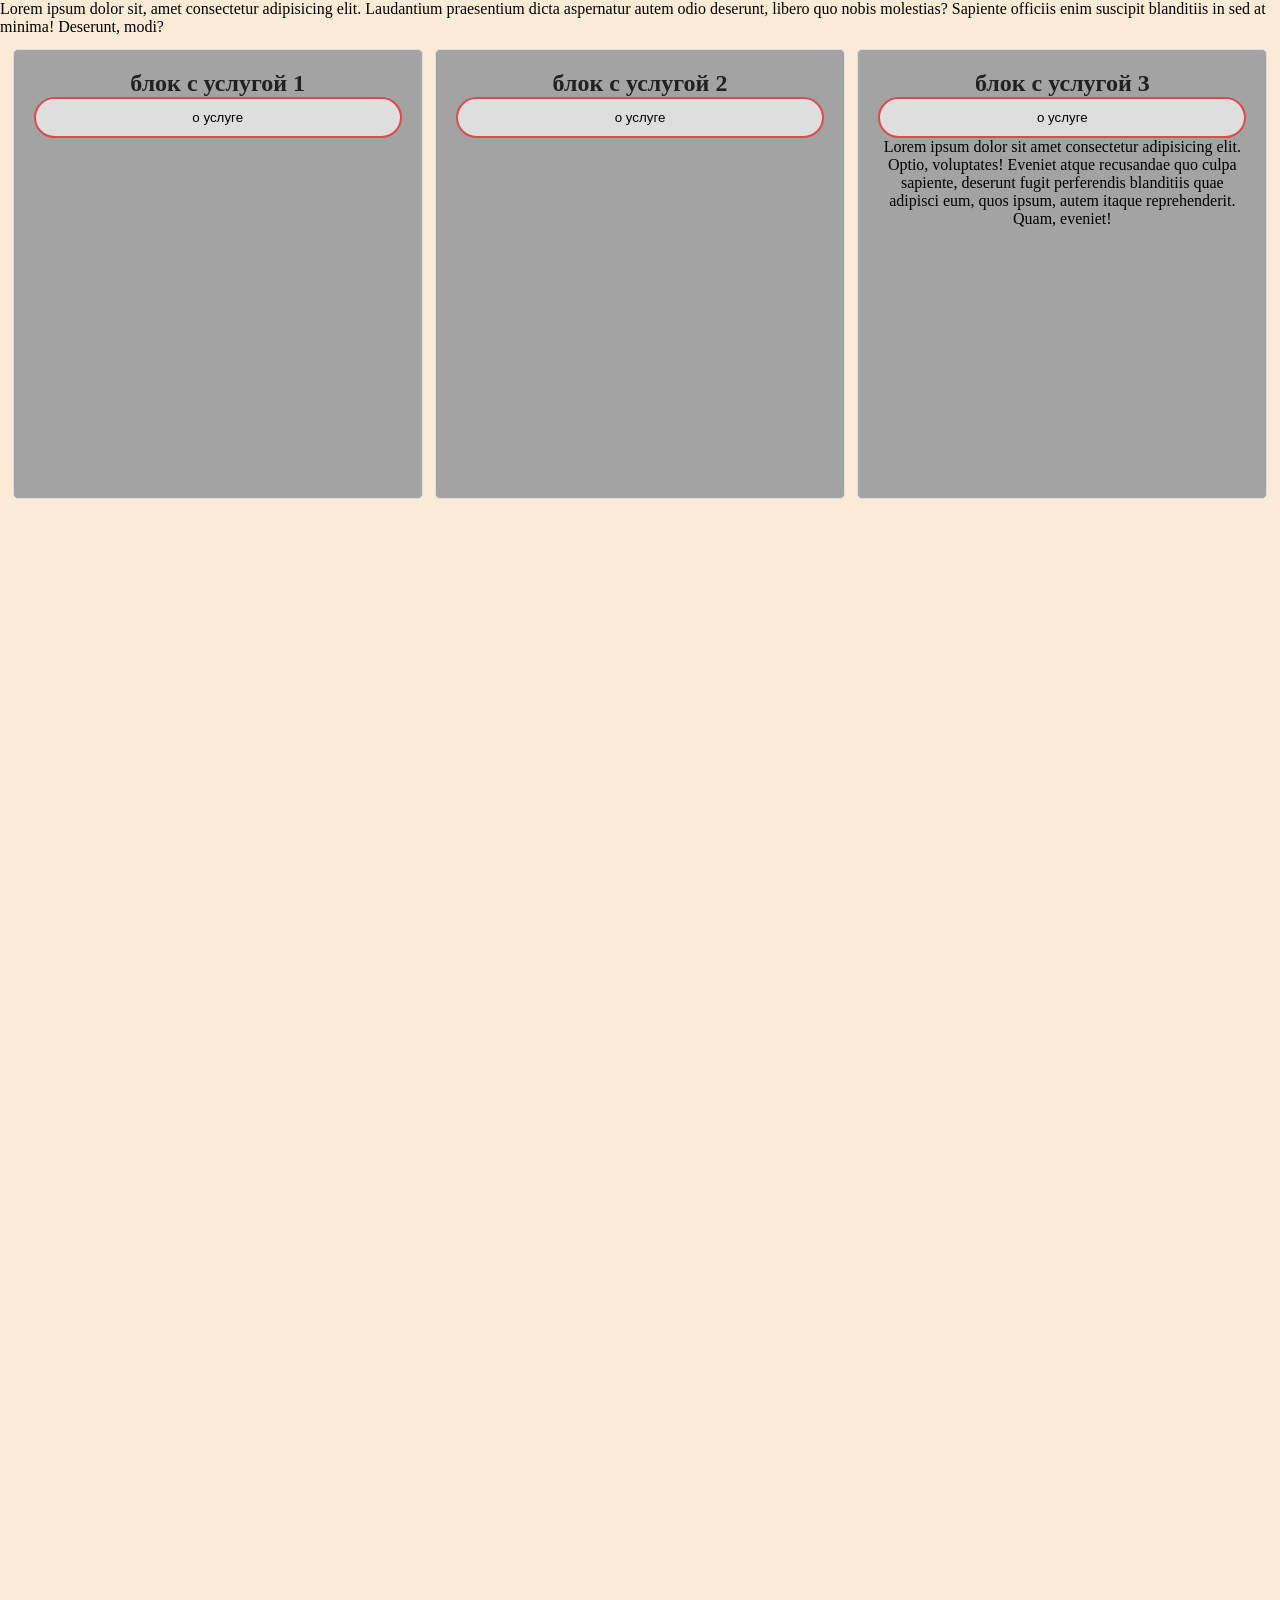
==== www/index.html @ 242606cf "init commit" ====
<!DOCTYPE html>
<html lang="ru" dir="ltr">

<head>
    <meta charset="utf-8">
    <link rel="stylesheet" href="css/style.css">
    <title>услуги</title>
</head>

<body>
    <p>Lorem ipsum dolor sit, amet consectetur adipisicing elit. Laudantium praesentium dicta aspernatur autem odio deserunt, libero quo nobis molestias? Sapiente officiis enim suscipit blanditiis in sed at minima! Deserunt, modi?</p>
    <div class="container">
        <div class="block_with_the_service">
            <div class="text_center_in_display-flex"><h2 class="title_service">блок с услугой 1</p></div>
            <button class="button_about_service">о услуге</button>
            <div class="description_service text_center_in_display-flex"></div>
        </div>
        <div class="block_with_the_service">
            <div class="text_center_in_display-flex"><h2 class="title_service">блок с услугой 2</p></div>
            <button class="button_about_service">о услуге</button>
            <div class="description_service text_center_in_display-flex"></div>
        </div>
        <div class="block_with_the_service">
            <div class="text_center_in_display-flex"><h2 class="title_service">блок с услугой 3</p></div>
            <button class="button_about_service ">о услуге</button>
            <div class="description_service text_center_in_display-flex"><p>Lorem ipsum dolor sit amet consectetur adipisicing elit. Optio, voluptates! Eveniet atque recusandae quo culpa sapiente, deserunt fugit perferendis blanditiis quae adipisci eum, quos ipsum, autem itaque reprehenderit. Quam, eveniet!</p></div>
        </div>
    </div>

</body>

</html>
---- www/css/style.css ----
* {
    padding: 0;
    margin: 0;
}

body {
    width: 100%;
    height: 200vh;
    background-color: antiquewhite;
}

/* p {
    height: 12%;
    text-align: center;
    font-size: 25px;
} */

.container {
    width: auto;
    height: 50vh;
    display: flex;
    gap: 1%; /*растояние между всеми элементами в объекте*/
    margin: 1%;
}

.block_with_the_service {
    box-sizing: border-box;  /* включает padding и border в размер */
    width: 100%;            /* теперь 100% — это весь блок: content + padding + border. 
    заметка от разраба, так сделано потому что padding оказуеться добавляет выбранную величину по бокам блока а не делает отступ элементов в нутри */
    padding: 20px;
    height: 100%;
    background-color: rgb(164, 163, 163);
    border-radius: 5px;
    border: 1px solid #dedede;
    transition: padding 0.2s;
    }
    .block_with_the_service:hover{
        padding: 25px;
    }

.button_about_service {
    width: 100%;
    height: 10%;
    background-color: #dedede;
    border-radius: 100px;
    border: 2px solid #df4949;
    transition: background-color 0.4s;
    }

    .button_about_service:hover {
        background-color: rgb(254, 254, 254);
    }

    .button_about_service:active{
        background-color :#dedede;
    }


.text_center_in_display-flex {
    /* background-color: aquamarine; для отладки */
    text-align: center;
}

.center_in_the_object {
    background-color: #df4949;
}

.title_service {
 color: rgb(33, 33, 33);
}
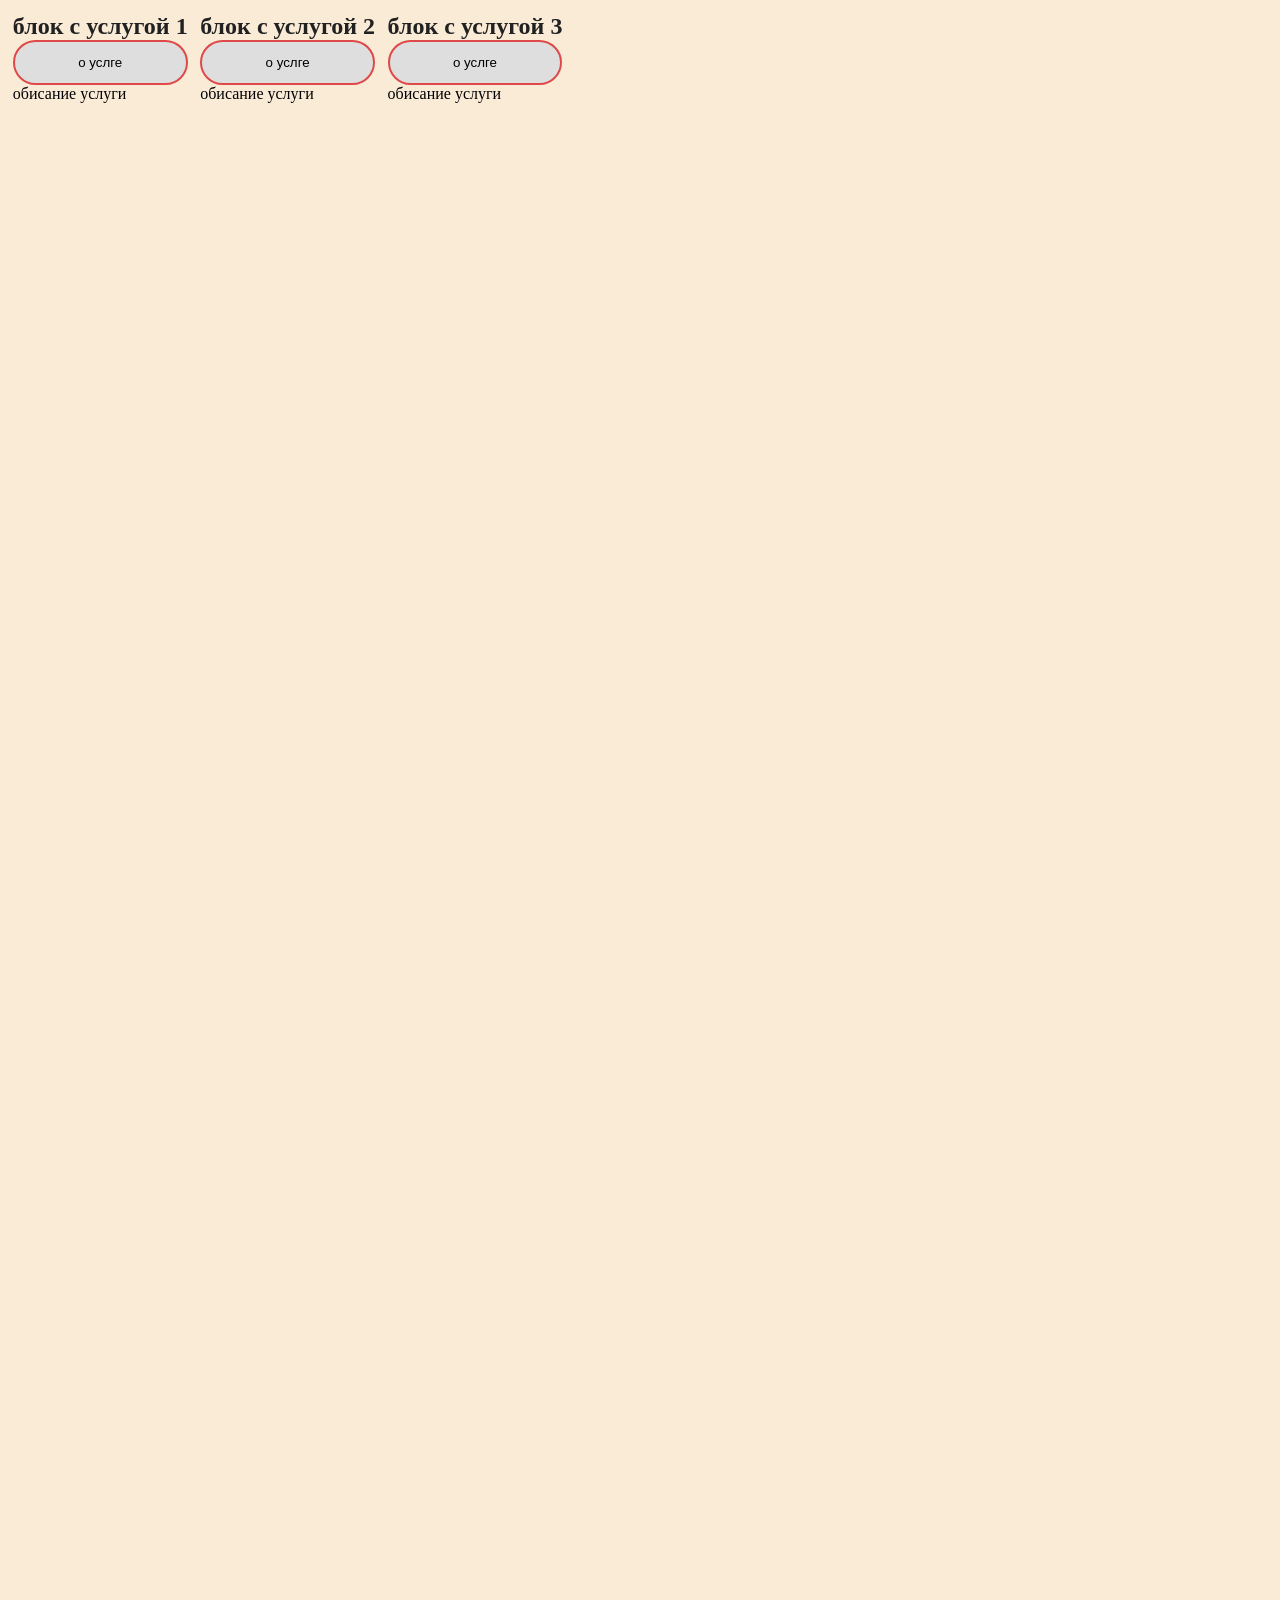
==== commit 4020a374: "убрал большую часть html кода, теперь он генерируется javascript(ом)" ====
--- a/www/index.html
+++ b/www/index.html
@@ -1,32 +1,12 @@
 <!DOCTYPE html>
 <html lang="ru" dir="ltr">
-
-<head>
-    <meta charset="utf-8">
-    <link rel="stylesheet" href="css/style.css">
-    <title>услуги</title>
-</head>
-
-<body>
-    <p>Lorem ipsum dolor sit, amet consectetur adipisicing elit. Laudantium praesentium dicta aspernatur autem odio deserunt, libero quo nobis molestias? Sapiente officiis enim suscipit blanditiis in sed at minima! Deserunt, modi?</p>
-    <div class="container">
-        <div class="block_with_the_service">
-            <div class="text_center_in_display-flex"><h2 class="title_service">блок с услугой 1</p></div>
-            <button class="button_about_service">о услуге</button>
-            <div class="description_service text_center_in_display-flex"></div>
-        </div>
-        <div class="block_with_the_service">
-            <div class="text_center_in_display-flex"><h2 class="title_service">блок с услугой 2</p></div>
-            <button class="button_about_service">о услуге</button>
-            <div class="description_service text_center_in_display-flex"></div>
-        </div>
-        <div class="block_with_the_service">
-            <div class="text_center_in_display-flex"><h2 class="title_service">блок с услугой 3</p></div>
-            <button class="button_about_service ">о услуге</button>
-            <div class="description_service text_center_in_display-flex"><p>Lorem ipsum dolor sit amet consectetur adipisicing elit. Optio, voluptates! Eveniet atque recusandae quo culpa sapiente, deserunt fugit perferendis blanditiis quae adipisci eum, quos ipsum, autem itaque reprehenderit. Quam, eveniet!</p></div>
-        </div>
-    </div>
-
-</body>
-
+    <head>
+        <meta charset="utf-8">
+        <link rel="stylesheet" href="css/style.css">
+        <title>услуги</title>
+    </head>
+    <body>
+        <div id="servicesContainer" class="container"></div>
+        <script src="scripts/AutoAddService.js"></script>
+    </body>
 </html>
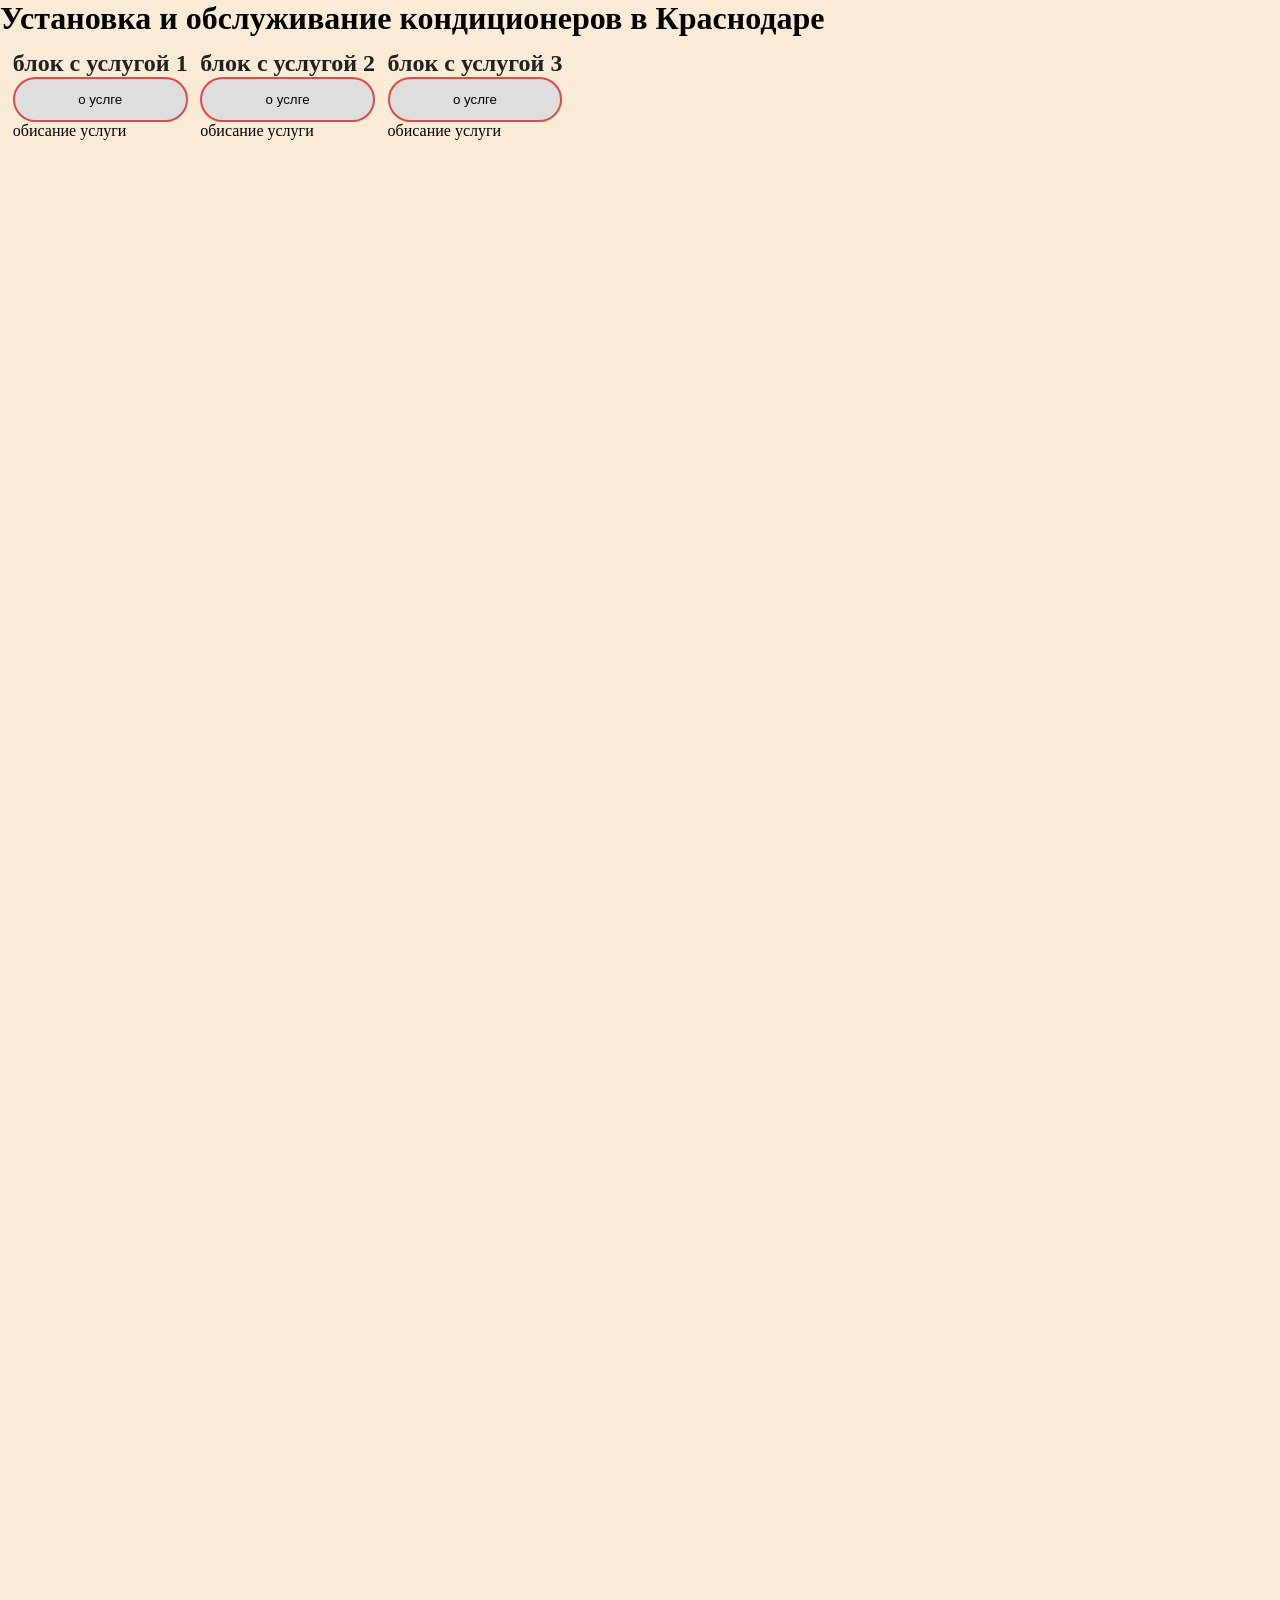
==== commit 94de09bc: "Добавил ссылку на стили для текста добавил header" ====
--- a/www/index.html
+++ b/www/index.html
@@ -3,10 +3,19 @@
     <head>
         <meta charset="utf-8">
         <link rel="stylesheet" href="css/style.css">
+        <link rel="stylesheet" href="css/text.css">
         <title>услуги</title>
     </head>
+    <header class="heder"></header>
     <body>
-        <div id="servicesContainer" class="container"></div>
-        <script src="scripts/AutoAddService.js"></script>
+        <header class="full_screen_block BG_dark">
+                <h1 class="color-grey welcome_text text_center">
+                    Установка и обслуживание кондиционеров в Краснодаре
+                </h1>
+        </header>
+            <div id="servicesContainer" class="container"></div>
+            <script src="scripts/AutoAddService.js"></script>
+        
+        
     </body>
 </html>
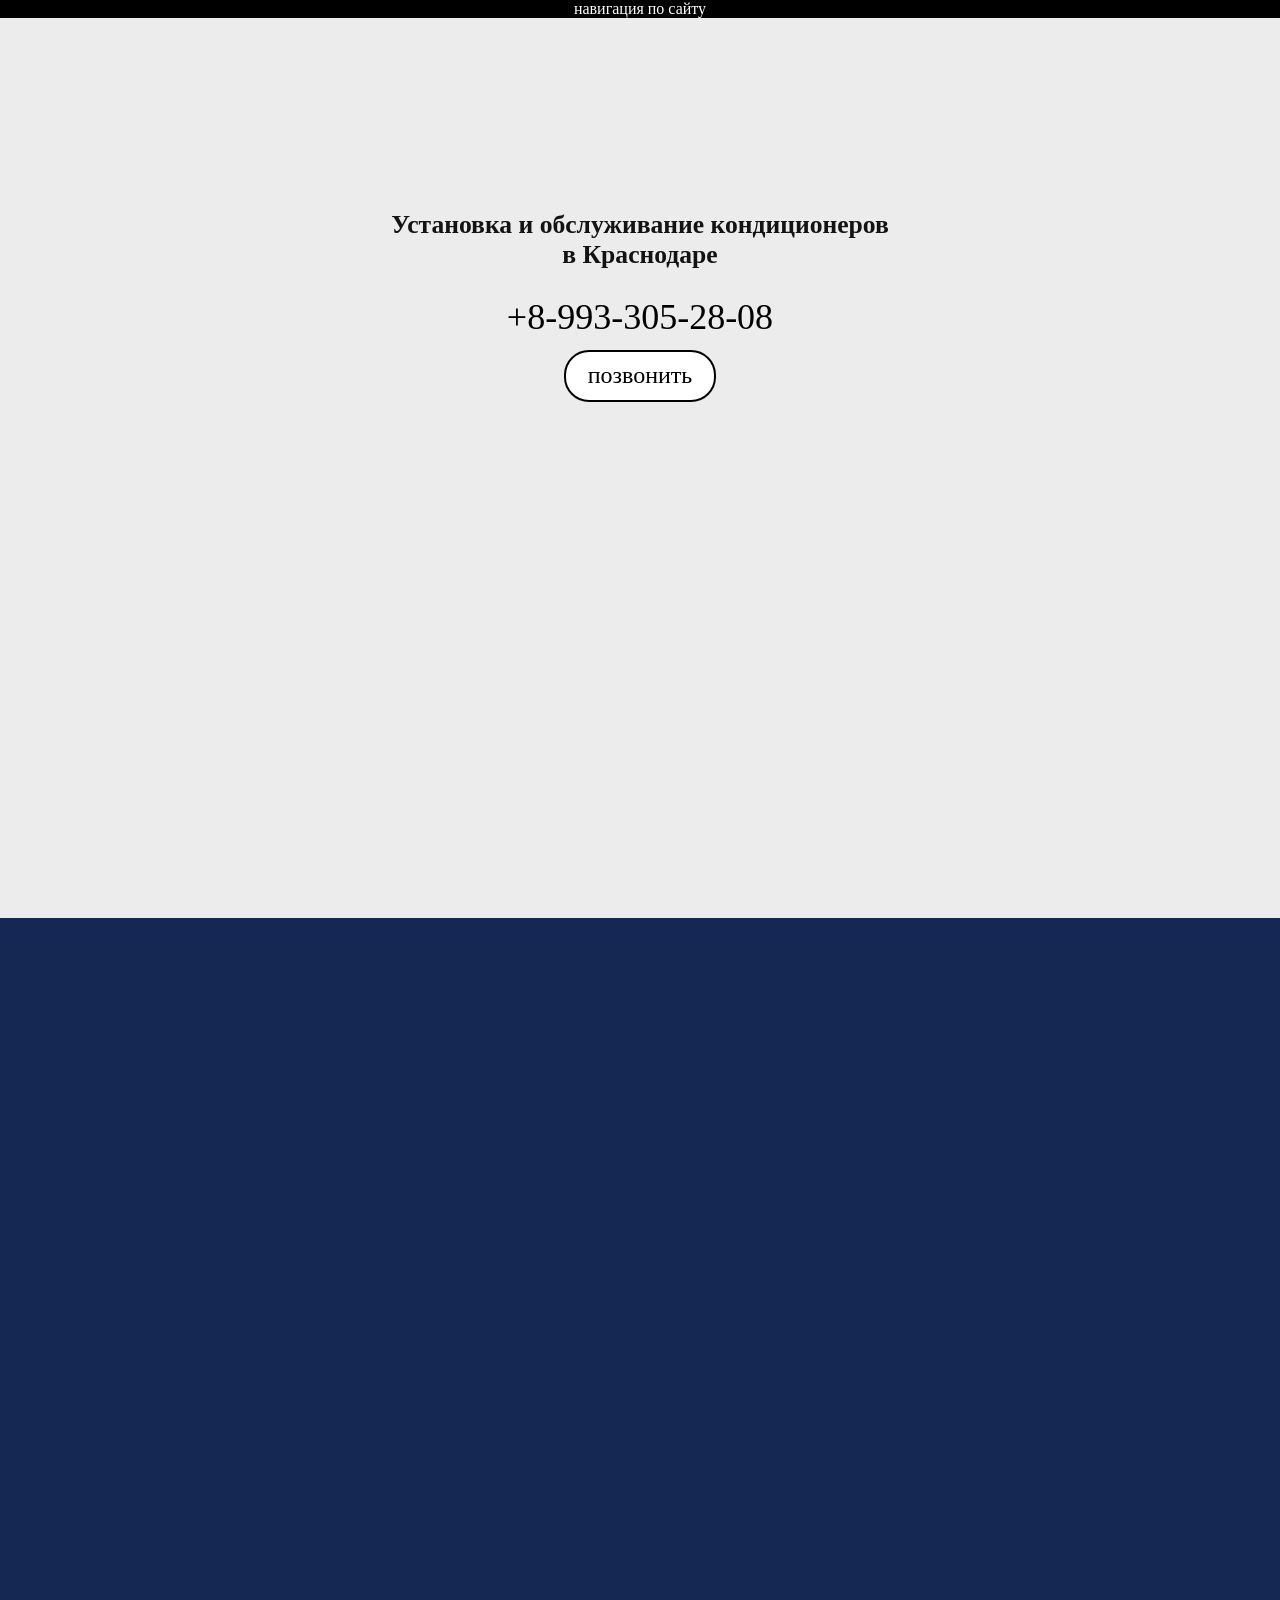
==== commit b7915de5: "update style" ====
--- a/www/index.html
+++ b/www/index.html
@@ -6,16 +6,31 @@
         <link rel="stylesheet" href="css/text.css">
         <title>услуги</title>
     </head>
-    <header class="heder"></header>
+    <header></header>
     <body>
-        <header class="full_screen_block BG_dark">
-                <h1 class="color-grey welcome_text text_center">
-                    Установка и обслуживание кондиционеров в Краснодаре
-                </h1>
-        </header>
-            <div id="servicesContainer" class="container"></div>
-            <script src="scripts/AutoAddService.js"></script>
-        
-        
+        <header class="BG_dark text_center">навигация по сайту</header>
+        <main>
+            <div class="full_screen_block text_center welcome_BG">
+                <div class="welcome_container">
+                    <h1 class="welcome_text">
+                        Установка и обслуживание кондиционеров</h1>
+                    <h1 class="welcome_text floor_margin_2pros" margin="1px">
+                        в Краснодаре</h1>
+
+                    <a href="tel:+8-993-305-28-08" class="text_nums_tel">
+                        +8-993-305-28-08</a>
+                        <br>
+                    <a href="tel:+8-993-305-28-08"><button class="button_call">позвонить</button></a>
+                </div>
+            </div>
+            <div class="full_screen_block two_BG" >
+                <div id="services_container" class="container_with_services"></div>
+                
+            </div>
+            
+            </main>
+
+
+        <script src="scripts/AutoAddService.js"></script>
     </body>
-</html>+</html>
--- a/www/css/style.css
+++ b/www/css/style.css
@@ -1,70 +1,134 @@
+/* ------------------------------- */
+/*          tags style             */
+/* ------------------------------- */
 * {
     padding: 0;
     margin: 0;
+    box-sizing: border-box;  /* включает padding и border в размер */
+    font-family: Comic Sans MS, Comic Sans, cursive;
 }
 
 body {
-    width: 100%;
-    height: 200vh;
-    background-color: antiquewhite;
+    /* width: 100%; */
+    /* height: 200vh; */
+    background-color: #ececec;
 }
 
-/* p {
-    height: 12%;
-    text-align: center;
-    font-size: 25px;
-} */
 
-.container {
-    width: auto;
-    height: 50vh;
-    display: flex;
-    gap: 1%; /*растояние между всеми элементами в объекте*/
-    margin: 1%;
+header{
+    background-color: black;
+    color: white;
 }
 
-.block_with_the_service {
-    box-sizing: border-box;  /* включает padding и border в размер */
-    width: 100%;            /* теперь 100% — это весь блок: content + padding + border. 
-    заметка от разраба, так сделано потому что padding оказуеться добавляет выбранную величину по бокам блока а не делает отступ элементов в нутри */
-    padding: 20px;
+
+
+/* ------------------------------- */
+/*            div style            */
+/* ------------------------------- */
+
+.full_screen_block {
+    display: block;
+    width: auto;
+    height: 100vh;
+    /* background-color: white; */
+    /* background-image: url(../../jinx_liga_legends.jpg); */
+    /* background-repeat: no-repeat; */
+    /* background-size: 100% 100%; */
+}
+
+.welcome_container {
+    display: block;
+    padding: 15vw 1% 0px 1%;
+}
+
+.welcome_BG {
+    background-image: url(../../gory_reka_solntse_143529_3840x2400.jpg);
+    background-repeat: no-repeat;
+    background-size: 100vw auto;
+}
+
+.two_BG {
+    /* background-image: url(../../blue_background.png) ; */
+    background-repeat: no-repeat;
+    background-color: #152853;
+}
+
+.container_with_services {
+    display: flex;
+    width: 100%;
     height: 100%;
-    background-color: rgb(164, 163, 163);
-    border-radius: 5px;
-    border: 1px solid #dedede;
-    transition: padding 0.2s;
+    gap: 0%; /*растояние между всеми элементами в объекте*/
+    /* margin: ; */
+}
+
+.card_with_the_service {
+    display: inline-block;
+    width: 100%;  
+    margin: 5vh 1vh 0vh 0vh;          
+    padding: 5px ;
+    height: 90%;
+    /* background-color: black; */
+    color: white;
+    border-radius: 15px;
+    border: 1px solid white;
+    
+    transition: 
+        background-color 0.5s,
+        color 0.3s
+    ; 
     }
-    .block_with_the_service:hover{
-        padding: 25px;
+    .card_with_the_service:hover{
+        background-color: none;
+        /* color: black; */
     }
 
+/* ------------------------------- */
+/*          buttons style          */
+/* ------------------------------- */
+
 .button_about_service {
+    display: inline-block;
     width: 100%;
-    height: 10%;
-    background-color: #dedede;
+    height: 5%;
+    background-color: black;
+    color: white;
     border-radius: 100px;
-    border: 2px solid #df4949;
-    transition: background-color 0.4s;
+    border: 2px solid black;
+    position: relative;
+    top: 50%;
+    transition: 
+        color 0.1s, 
+        background-color 0.5s
+    ;
     }
 
     .button_about_service:hover {
-        background-color: rgb(254, 254, 254);
+        background-color: black;
+        color: white;
     }
 
     .button_about_service:active{
-        background-color :#dedede;
+        background-color: black;
+        color: white;
     }
 
 
-.text_center_in_display-flex {
-    /* background-color: aquamarine; для отладки */
-    text-align: center;
+.button_call {
+    font-size: 24px;
+    margin: 1vw 0px 0px;
+    padding: 10px 22px 11px;
+    background-color: #ffffff;
+    border-radius: 25px;
+    border: 2px solid black;  
+    cursor: pointer;
+    transition: background-color 0.1s; 
 }
+    .button_call:hover {
+        background-color: black;
+        color: white;
+    }
 
-.center_in_the_object {
-    background-color: #df4949;
+
+.floor_margin_2pros {
+       margin: 0 0 2vw;
 }
-
-.title_service {
- color: rgb(33, 33, 33);
-}
--- a/www/css/text.css
+++ b/www/css/text.css
@@ -0,0 +1,40 @@
+p {
+    font-size: 18px;
+    /* text-shadow: 0px 5px 10px; */
+}
+
+.welcome_text {
+    font-size: 2vw;
+    color: rgb(19, 19, 19);
+}
+
+.text_nums_tel {
+    font-family: auto;
+    text-decoration-line: none;
+    font-size: 36px;
+    color: black;
+}
+
+
+.title_service {
+    /* color: white; */
+}
+
+.text_center {
+    /* background-color: aquamarine;  */
+    /* цвет для отладки */
+    text-align: center;
+}
+
+.color-grey {
+    color: rgb(187, 187, 187);
+}
+
+.block_text-shadow {
+    text-shadow: 0px 0px 0px;
+    
+    transition: text-shadow 1s;
+}
+    .block_text-shadow:hover {
+        text-shadow: 0px 1px 10px;
+    }
